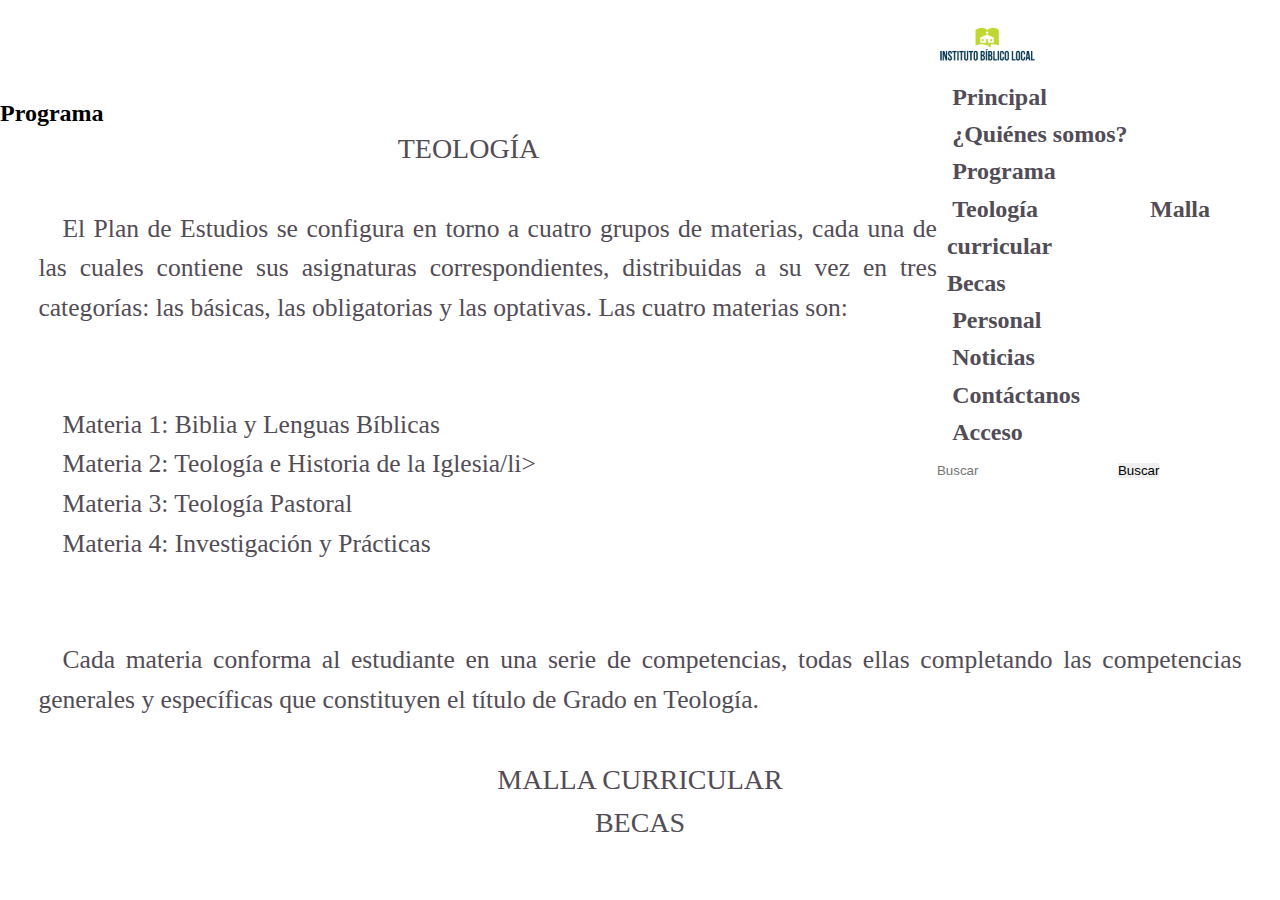
==== quienessomos.html @ 9a1438b2 "Estructuracion Inicial Pagina Programa" ====
<!DOCTYPE html>
<html lang="es">

<head>
	<meta charset="utf-8">
	<title>Semired</title>

	<!--Hoja de estilos-->
	<link rel="stylesheet" href="css/styles.css">

	<!-- FONT AWESOME-->
	<link rel="stylesheet" href="https://stackpath.bootstrapcdn.com/font-awesome/4.7.0/css/font-awesome.min.css">

	
	<!-- SLIDER BOOTSTRAP -->
	<link rel="stylesheet" href="https://stackpath.bootstrapcdn.com/bootstrap/4.1.3/css/bootstrap.min.css" integrity="sha384-MCw98/SFnGE8fJT3GXwEOngsV7Zt27NXFoaoApmYm81iuXoPkFOJwJ8ERdknLPMO" crossorigin="anonymous">


	<script src="https://code.jquery.com/jquery-3.3.1.slim.min.js" integrity="sha384-q8i/X+965DzO0rT7abK41JStQIAqVgRVzpbzo5smXKp4YfRvH+8abtTE1Pi6jizo" crossorigin="anonymous"></script>

	<script src="https://cdnjs.cloudflare.com/ajax/libs/popper.js/1.14.3/umd/popper.min.js" integrity="sha384-ZMP7rVo3mIykV+2+9J3UJ46jBk0WLaUAdn689aCwoqbBJiSnjAK/l8WvCWPIPm49" crossorigin="anonymous"></script>

	<script src="https://stackpath.bootstrapcdn.com/bootstrap/4.1.3/js/bootstrap.min.js" integrity="sha384-ChfqqxuZUCnJSK3+MXmPNIyE6ZbWh2IMqE241rYiqJxyMiZ6OW/JmZQ5stwEULTy" crossorigin="anonymous"></script>

	<!--FUENTES -->
	<link href="https://fonts.googleapis.com/css?family=Great+Vibes" rel="stylesheet">

</head>

<body>

	<div id="contenedor">
		<div id="banner-contenedor"> 
			<header>
				<div class="col-lg-48" id="header-inner">
					<nav class="navbar navbar-expand-lg navbar-light bg-light">
						  <img src="img/logo.png" width="100" height="40"  alt="logo">
						  <button class="navbar-toggler" type="button" data-toggle="collapse" data-target="#navbarSupportedContent" aria-controls="navbarSupportedContent" aria-expanded="false" aria-label="Toggle navigation">
						    <span class="navbar-toggler-icon"></span>
						  </button>

					  	<div class="collapse navbar-collapse" id="navbarSupportedContent">
					    	<ul class="navbar-nav mr-auto">
					      		<li class="nav-item active">
					        		<a class="nav-link" href="#index.html">Principal <span class="sr-only">(current)</span></a>
					      		</li>
					      		<li class="nav-item">
					        		<a class="nav-link" href="#QuienesSomos">¿Quiénes somos?</a>
					      		</li>
					      		<li class="nav-item dropdown">
					        		<a class="nav-link dropdown-toggle" href="#" id="navbarDropdown" role="button" data-toggle="dropdown" aria-haspopup="true" aria-expanded="false">Programa
					        		</a>
							        <div class="dropdown-menu" aria-labelledby="navbarDropdown">
							          	<a class="dropdown-item" href="#">Teología</a>
							          	<a class="dropdown-item" href="#">Malla curricular</a>
							          	<div class="dropdown-divider">
							          	</div>
							          	<a class="dropdown-item" href="#">Becas</a>
							        </div>
							    </li>	
					      		<li class="nav-item">
					        		<a class="nav-link " href="#personal">Personal</a>
					      		</li>
					      		<li class="nav-item">
					        		<a class="nav-link " href="#noticias">Noticias</a>
					      		</li>
					      		<li class="nav-item">
					        		<a class="nav-link " href="#contactanos">Contáctanos</a>
					      		</li>
					      		<li class="nav-item">
					        		<a class="nav-link " href="#acceso">Acceso</a>
					      		</li>
					    	</ul>
					    		<form class="form-inline my-2 my-lg-0">
					      			<input class="form-control mr-sm-2" type="search" placeholder="Buscar" aria-label="Search">
					      			<button class="btn btn-outline-success my-2 my-sm-0" type="submit">Buscar</button>
					    		</form>
					  	</div>
					</nav>
				</div>	
			</header>	
		</div>	
	</div>

	<section class="contenido">
		<h2>Programa</h2>
		<h3>Teología</h3>
		<p>El Plan de Estudios se configura en torno a cuatro grupos de materias, cada una de las cuales contiene sus asignaturas correspondientes, distribuidas a su vez en tres categorías: las básicas, las obligatorias y las optativas. Las cuatro materias son: </p>
		<ul>
			<li>Materia 1: Biblia y Lenguas Bíblicas</li>
			<li>Materia 2: Teología e Historia de la Iglesia/li>
			<li>Materia 3: Teología Pastoral</li>
			<li>Materia 4: Investigación y Prácticas</li>
		</ul>
		<p>Cada materia conforma al estudiante en una serie de competencias, todas ellas completando las competencias generales y específicas que constituyen el título de Grado en Teología.</p>
 		
 		<h3>Malla Curricular</h3>
 		<h3>Becas</h3>
	</section>

</body>
</html>
---- css/styles.css ----
*{
	margin: 0;
	padding: 0;
	border: 0;
}

body{
	background: ##29393d;
}

p,ul{
	color:#524c56;
	font-size: 160%;
	line-height: 155%;
	padding: 3%;
	text-indent: 2%;
	text-align: justify;
}

h3{
	font-size: 175%;
	line-height:155%;
	font-weight: 500;
	color: #524c56;
	text-align: center;
	text-transform: uppercase;
	padding: 0;
}

a{
	color: #524c56;
	text-decoration: none;
	font-weight: bold;
}

a:hoover{
	/*color: #c3d7df;*/
	color:#e80c09;
}

.nav-link{
	font-size: 100%;
}





#contenedor{
	max-width: 1200px;
	margin: 0 auto;
}


header{
	width: 100%;
	height: 100px;
	top:0;
	left: 0;
}


header #logo img{
	margin: 20px;
	float: left;
	width: 200px;

}


/*NAVIGATION*/


nav{
	float: right;
	padding: 25px 20px 0 0;
}

#menu-icon{
	display: none;
	font-size: 50px
}

.carousel-item{
	height: 75vh;
}


.d-bloc{
	width: 1204px; 
	height: 550px; 
	margin:-50px;
}


ul {
	list-style: none;
}

nav li a ul {
    text-align: center;
    width: 100%;
}


/*Estiliza en linea estos elementos*/
nav ul {
font-size: 150%;
	display: inline-block;
	float: right;
	padding: 10px;
}


/*FOOTER*/

#creadores{
	font-family: 'Great Vibes', cursive;
  	color: #f5f5f5;
}

footer{
	background: #2c3e50;
	width: 100%;
	overflow: auto;
}

.icon-text{
	width: 100%;
	margin: 0 auto;
}

.icon-text-icon{
	float: left;
	width: 20%;
	padding: 4% 4% 2% 0;
}

.footer-nav{
	text-align: right;
}

.footer-nav a{
	font-size: 160%;
	color: #c3d7df;
	font-weight: 300;
}

.footer-nav a:hoover{
	color:#f5f5f5;
}

.social {
	text-align: center;
}

.social li {
	display: inline
}

.social i{
	font-size:420%;
	margin: 1%;
	padding: 3%
	color: #c3d7df;
}
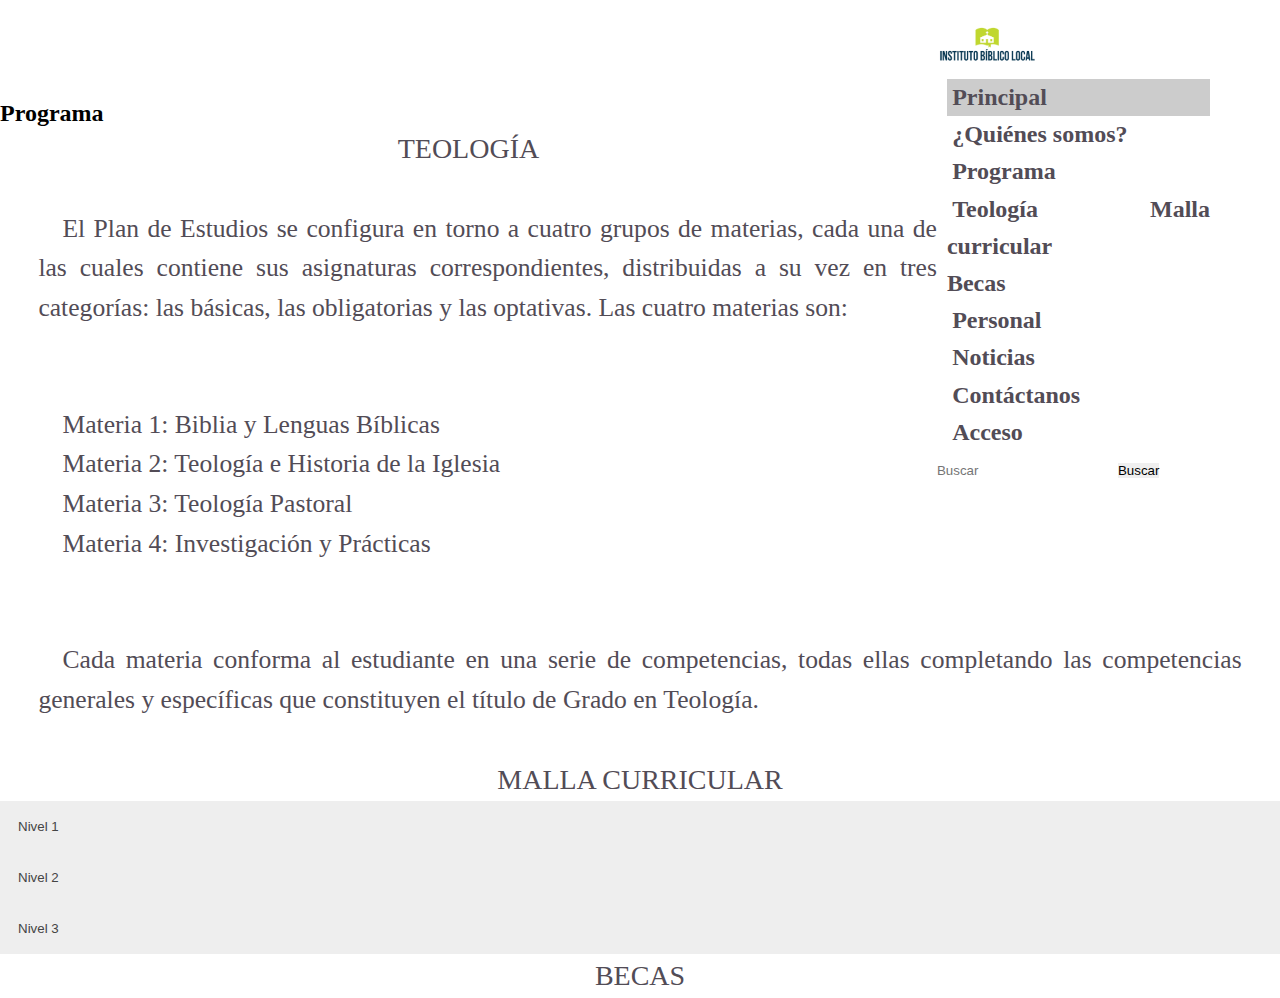
==== commit 8a578d63: "Materias por Nivel Modo Acordeon" ====
--- a/quienessomos.html
+++ b/quienessomos.html
@@ -24,6 +24,8 @@
 
 	<!--FUENTES -->
 	<link href="https://fonts.googleapis.com/css?family=Great+Vibes" rel="stylesheet">
+
+	<link type="text/javascript" src="main.js">
 
 </head>
 
@@ -88,13 +90,28 @@
 		<p>El Plan de Estudios se configura en torno a cuatro grupos de materias, cada una de las cuales contiene sus asignaturas correspondientes, distribuidas a su vez en tres categorías: las básicas, las obligatorias y las optativas. Las cuatro materias son: </p>
 		<ul>
 			<li>Materia 1: Biblia y Lenguas Bíblicas</li>
-			<li>Materia 2: Teología e Historia de la Iglesia/li>
+			<li>Materia 2: Teología e Historia de la Iglesia</li>
 			<li>Materia 3: Teología Pastoral</li>
 			<li>Materia 4: Investigación y Prácticas</li>
 		</ul>
 		<p>Cada materia conforma al estudiante en una serie de competencias, todas ellas completando las competencias generales y específicas que constituyen el título de Grado en Teología.</p>
  		
  		<h3>Malla Curricular</h3>
+ 		<button class="accordion">Nivel 1</button>
+		<div class="panel">
+		  <p>Nivel 1</p>
+		</div>
+
+		<button class="accordion">Nivel 2</button>
+		<div class="panel">
+		  <p>Nivel 2</p>
+		</div>
+
+		<button class="accordion">Nivel 3</button>
+		<div class="panel">
+		  <p>Nivel 3</p>
+		</div>
+
  		<h3>Becas</h3>
 	</section>
 
--- a/css/styles.css
+++ b/css/styles.css
@@ -163,4 +163,30 @@
 	margin: 1%;
 	padding: 3%
 	color: #c3d7df;
+}
+
+/* Style the buttons that are used to open and close the accordion panel */
+.accordion {
+    background-color: #eee;
+    color: #444;
+    cursor: pointer;
+    padding: 18px;
+    width: 100%;
+    text-align: left;
+    border: none;
+    outline: none;
+    transition: 0.4s;
+}
+
+/* Add a background color to the button if it is clicked on (add the .active class with JS), and when you move the mouse over it (hover) */
+.active, .accordion:hover {
+    background-color: #ccc;
+}
+
+/* Style the accordion panel. Note: hidden by default */
+.panel {
+    padding: 0 18px;
+    background-color: white;
+    display: none;
+    overflow: hidden;
 }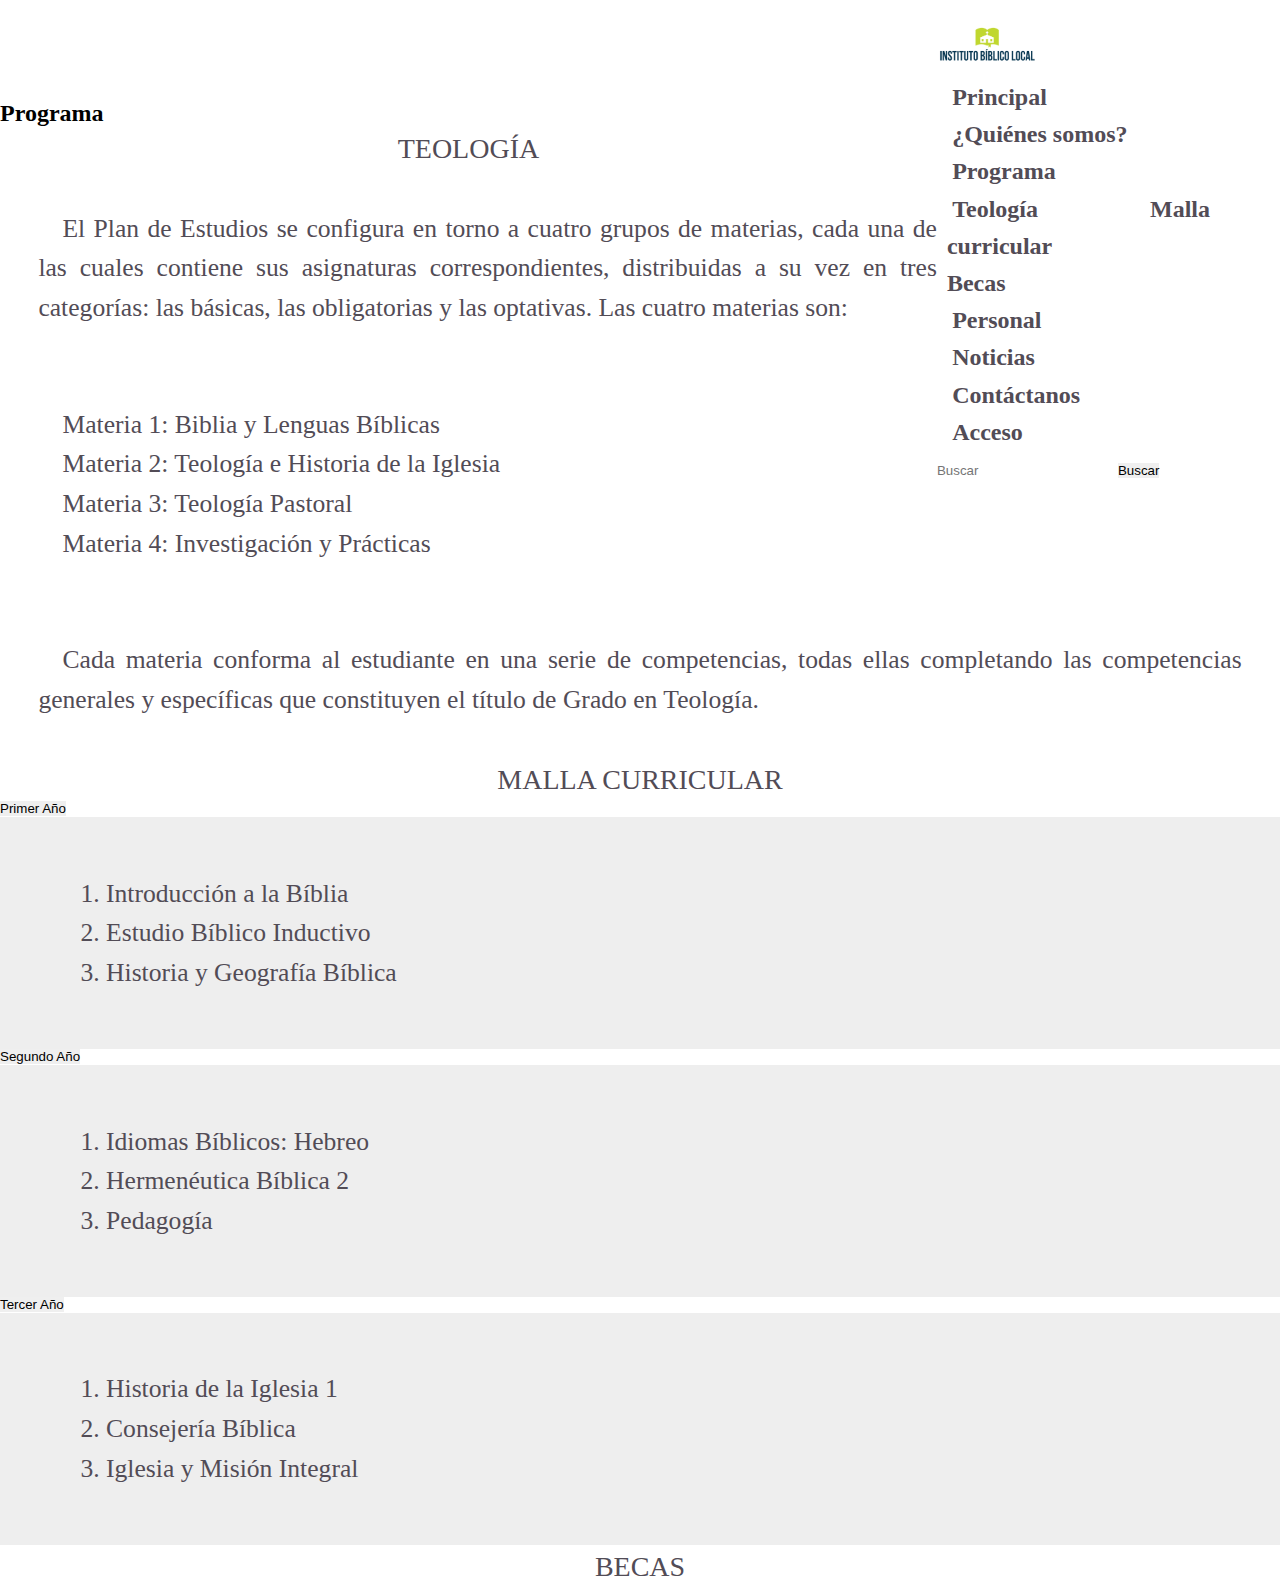
==== commit eff177de: "Panel Acordeon Implementado" ====
--- a/quienessomos.html
+++ b/quienessomos.html
@@ -97,20 +97,63 @@
 		<p>Cada materia conforma al estudiante en una serie de competencias, todas ellas completando las competencias generales y específicas que constituyen el título de Grado en Teología.</p>
  		
  		<h3>Malla Curricular</h3>
- 		<button class="accordion">Nivel 1</button>
-		<div class="panel">
-		  <p>Nivel 1</p>
-		</div>
+ 		<div id="accordion">
+  <div class="card">
+    <div class="card-header" id="headingOne">
+      <h5 class="mb-0">
+        <button class="btn btn-link" data-toggle="collapse" data-target="#collapseOne" aria-expanded="true" aria-controls="collapseOne">
+          Primer Año
+        </button>
+      </h5>
+    </div>
 
-		<button class="accordion">Nivel 2</button>
-		<div class="panel">
-		  <p>Nivel 2</p>
-		</div>
-
-		<button class="accordion">Nivel 3</button>
-		<div class="panel">
-		  <p>Nivel 3</p>
-		</div>
+    <div id="collapseOne" class="collapse show" aria-labelledby="headingOne" data-parent="#accordion">
+      <div class="card-body">	
+		<ul>
+			<li>1. Introducción a la Bíblia</li>
+			<li>2. Estudio Bíblico Inductivo</li>
+			<li>3. Historia y Geografía Bíblica</li>
+		</ul>
+	  </div>
+    </div>
+  </div>
+  <div class="card">
+    <div class="card-header" id="headingTwo">
+      <h5 class="mb-0">
+        <button class="btn btn-link collapsed" data-toggle="collapse" data-target="#collapseTwo" aria-expanded="false" aria-controls="collapseTwo">
+          Segundo Año
+        </button>
+      </h5>
+    </div>
+    <div id="collapseTwo" class="collapse" aria-labelledby="headingTwo" data-parent="#accordion">
+      <div class="card-body">
+		<ul>
+			<li>1. Idiomas Bíblicos: Hebreo</li>
+			<li>2. Hermenéutica Bíblica 2</li>
+			<li>3. Pedagogía</li>
+		</ul>
+	  </div>
+    </div>
+  </div>
+  <div class="card">
+    <div class="card-header" id="headingThree">
+      <h5 class="mb-0">
+        <button class="btn btn-link collapsed" data-toggle="collapse" data-target="#collapseThree" aria-expanded="false" aria-controls="collapseThree">
+          Tercer Año
+        </button>
+      </h5>
+    </div>
+    <div id="collapseThree" class="collapse" aria-labelledby="headingThree" data-parent="#accordion">
+      <div class="card-body">
+		<ul>
+			<li>1. Historia de la Iglesia 1</li>
+			<li>2. Consejería Bíblica</li>
+			<li>3. Iglesia y Misión Integral</li>
+		</ul>
+	  </div>
+    </div>
+  </div>
+</div>
 
  		<h3>Becas</h3>
 	</section>
--- a/css/styles.css
+++ b/css/styles.css
@@ -166,7 +166,7 @@
 }
 
 /* Style the buttons that are used to open and close the accordion panel */
-.accordion {
+.card-body {
     background-color: #eee;
     color: #444;
     cursor: pointer;
@@ -176,17 +176,4 @@
     border: none;
     outline: none;
     transition: 0.4s;
-}
-
-/* Add a background color to the button if it is clicked on (add the .active class with JS), and when you move the mouse over it (hover) */
-.active, .accordion:hover {
-    background-color: #ccc;
-}
-
-/* Style the accordion panel. Note: hidden by default */
-.panel {
-    padding: 0 18px;
-    background-color: white;
-    display: none;
-    overflow: hidden;
 }